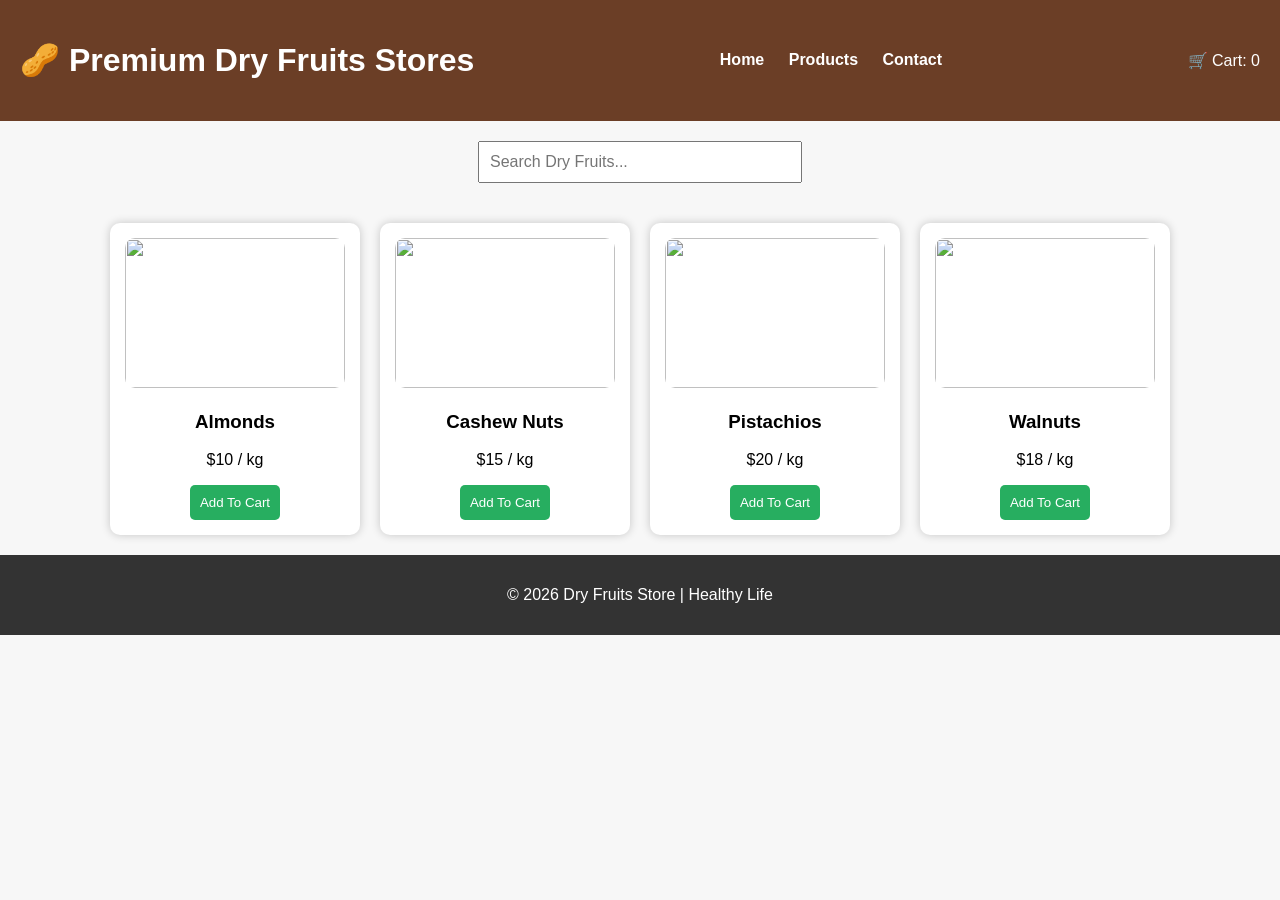
==== index.html @ 9a52ec5e "Yahan pistachio me s add kia hai mene" ====
<!DOCTYPE html>
<html lang="en">
<head>
<meta charset="UTF-8">
<meta name="viewport" content="width=device-width, initial-scale=1.0">
<title>Dry Fruits Store</title>
<link rel="stylesheet" href="style.css">
</head>

<body>

<header>
<h1>🥜 Premium Dry Fruits Stores</h1>

<nav>
<a href="#">Home</a>
<a href="#">Products</a>
<a href="#">Contact</a>
</nav>

<div class="cart">
🛒 Cart: <span id="cart-count">0</span>
</div>

</header>

<section class="search-section">

<input type="text" id="search" placeholder="Search Dry Fruits...">

</section>


<section class="products" id="product-list">

<div class="card" data-name="almonds">
<img src="https://images.unsplash.com/photo-1599599810769-bcde5a160d32">
<h3>Almonds</h3>
<p>$10 / kg</p>
<button onclick="addToCart()">Add To Cart</button>
</div>

<div class="card" data-name="cashew">
<img src="https://images.unsplash.com/photo-1615484477201-9c89c0b91d3a">
<h3>Cashew Nuts</h3>
<p>$15 / kg</p>
<button onclick="addToCart()">Add To Cart</button>
</div>

<div class="card" data-name="pistachio">
<img src="https://images.unsplash.com/photo-1604908177522-432f1b7d7c60">
<h3>Pistachios</h3>
<p>$20 / kg</p>
<button onclick="addToCart()">Add To Cart</button>
</div>

<div class="card" data-name="walnut">
<img src="https://images.unsplash.com/photo-1615485291234-2c52ffb62a1c">
<h3>Walnuts</h3>
<p>$18 / kg</p>
<button onclick="addToCart()">Add To Cart</button>
</div>

</section>

<footer>

<p>© 2026 Dry Fruits Store | Healthy Life</p>

</footer>

<script src="script.js"></script>

</body>
</html>
---- style.css ----
body{
font-family: Arial;
margin:0;
background:#f7f7f7;
}

header{
background:#6b3e26;
color:white;
padding:20px;
display:flex;
justify-content:space-between;
align-items:center;
}

nav a{
color:white;
margin:10px;
text-decoration:none;
font-weight:bold;
}

.search-section{
text-align:center;
padding:20px;
}

#search{
padding:10px;
width:300px;
font-size:16px;
}

.products{
display:flex;
flex-wrap:wrap;
justify-content:center;
gap:20px;
padding:20px;
}

.card{
background:white;
padding:15px;
width:220px;
border-radius:10px;
box-shadow:0 0 10px rgba(0,0,0,0.2);
text-align:center;
transition:0.3s;
}

.card:hover{
transform:scale(1.05);
}

.card img{
width:100%;
height:150px;
object-fit:cover;
border-radius:10px;
}

button{
background:#27ae60;
color:white;
border:none;
padding:10px;
cursor:pointer;
border-radius:5px;
}

button:hover{
background:#219150;
}

footer{
text-align:center;
background:#333;
color:white;
padding:15px;
}
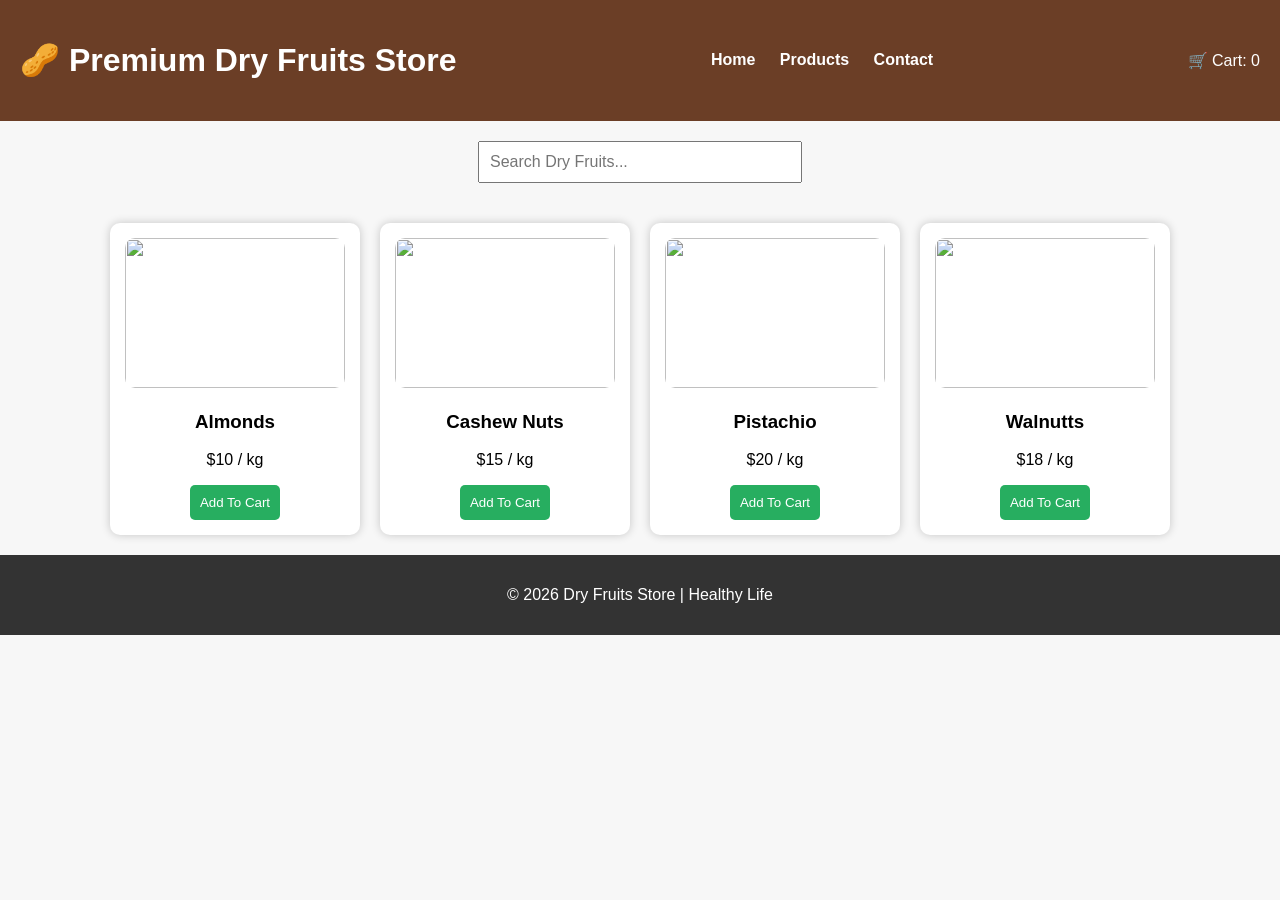
==== commit 2c91f477: "yahan mene walnuts  me t add kia hai" ====
--- a/index.html
+++ b/index.html
@@ -10,7 +10,7 @@
 <body>
 
 <header>
-<h1>🥜 Premium Dry Fruits Stores</h1>
+<h1>🥜 Premium Dry Fruits Store </h1>
 
 <nav>
 <a href="#">Home</a>
@@ -49,14 +49,14 @@
 
 <div class="card" data-name="pistachio">
 <img src="https://images.unsplash.com/photo-1604908177522-432f1b7d7c60">
-<h3>Pistachios</h3>
+<h3>Pistachio</h3>
 <p>$20 / kg</p>
 <button onclick="addToCart()">Add To Cart</button>
 </div>
 
 <div class="card" data-name="walnut">
 <img src="https://images.unsplash.com/photo-1615485291234-2c52ffb62a1c">
-<h3>Walnuts</h3>
+<h3>Walnutts</h3>
 <p>$18 / kg</p>
 <button onclick="addToCart()">Add To Cart</button>
 </div>
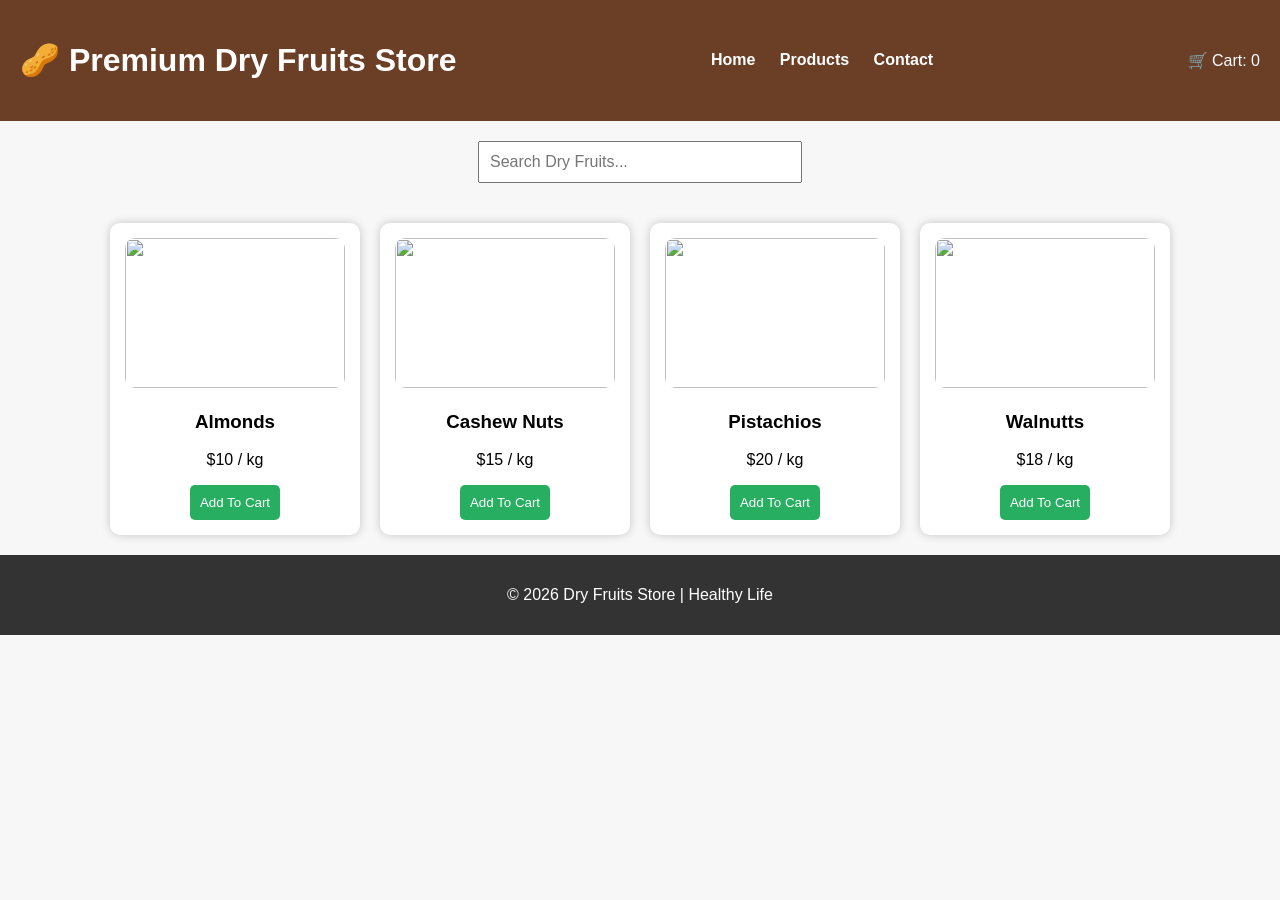
==== commit 9e75f599: "t addded" ====
--- a/index.html
+++ b/index.html
@@ -49,7 +49,7 @@
 
 <div class="card" data-name="pistachio">
 <img src="https://images.unsplash.com/photo-1604908177522-432f1b7d7c60">
-<h3>Pistachio</h3>
+<h3>Pistachios</h3>
 <p>$20 / kg</p>
 <button onclick="addToCart()">Add To Cart</button>
 </div>
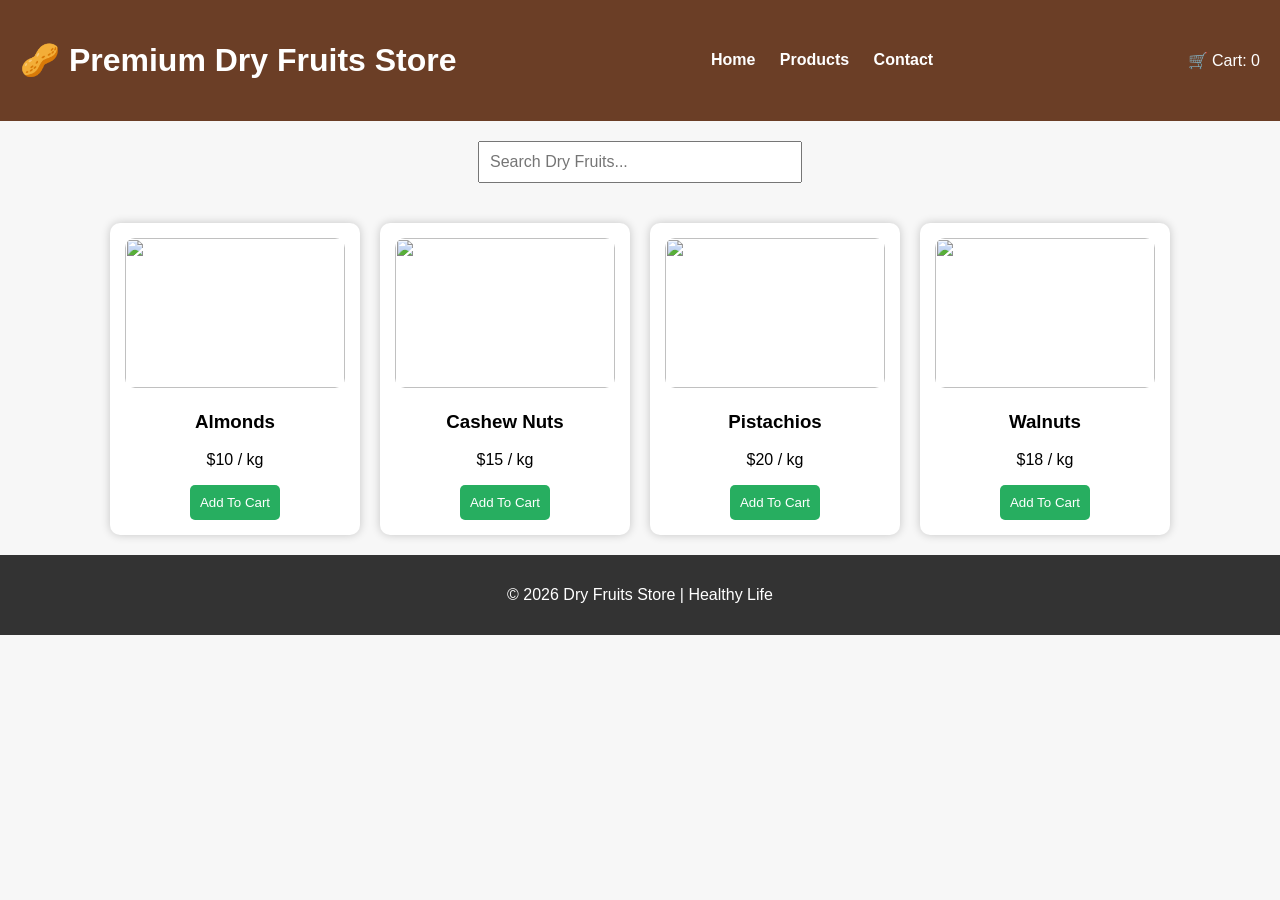
==== commit 4bd9f0a2: "All is ok" ====
--- a/index.html
+++ b/index.html
@@ -56,7 +56,7 @@
 
 <div class="card" data-name="walnut">
 <img src="https://images.unsplash.com/photo-1615485291234-2c52ffb62a1c">
-<h3>Walnutts</h3>
+<h3>Walnuts</h3>
 <p>$18 / kg</p>
 <button onclick="addToCart()">Add To Cart</button>
 </div>
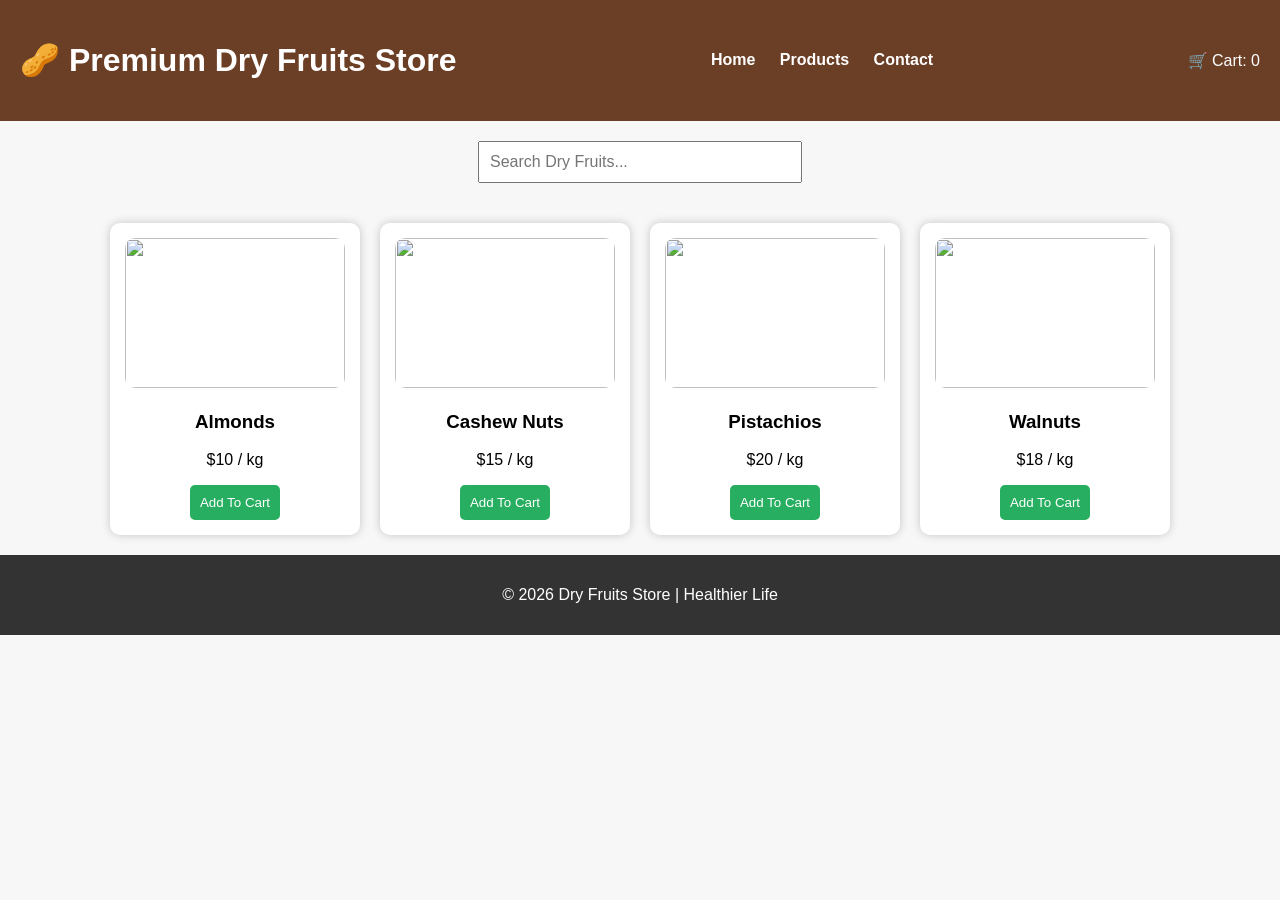
==== commit 34a8d672: "Healthier added" ====
--- a/index.html
+++ b/index.html
@@ -65,7 +65,7 @@
 
 <footer>
 
-<p>© 2026 Dry Fruits Store | Healthy Life</p>
+<p>© 2026 Dry Fruits Store | Healthier Life</p>
 
 </footer>
 
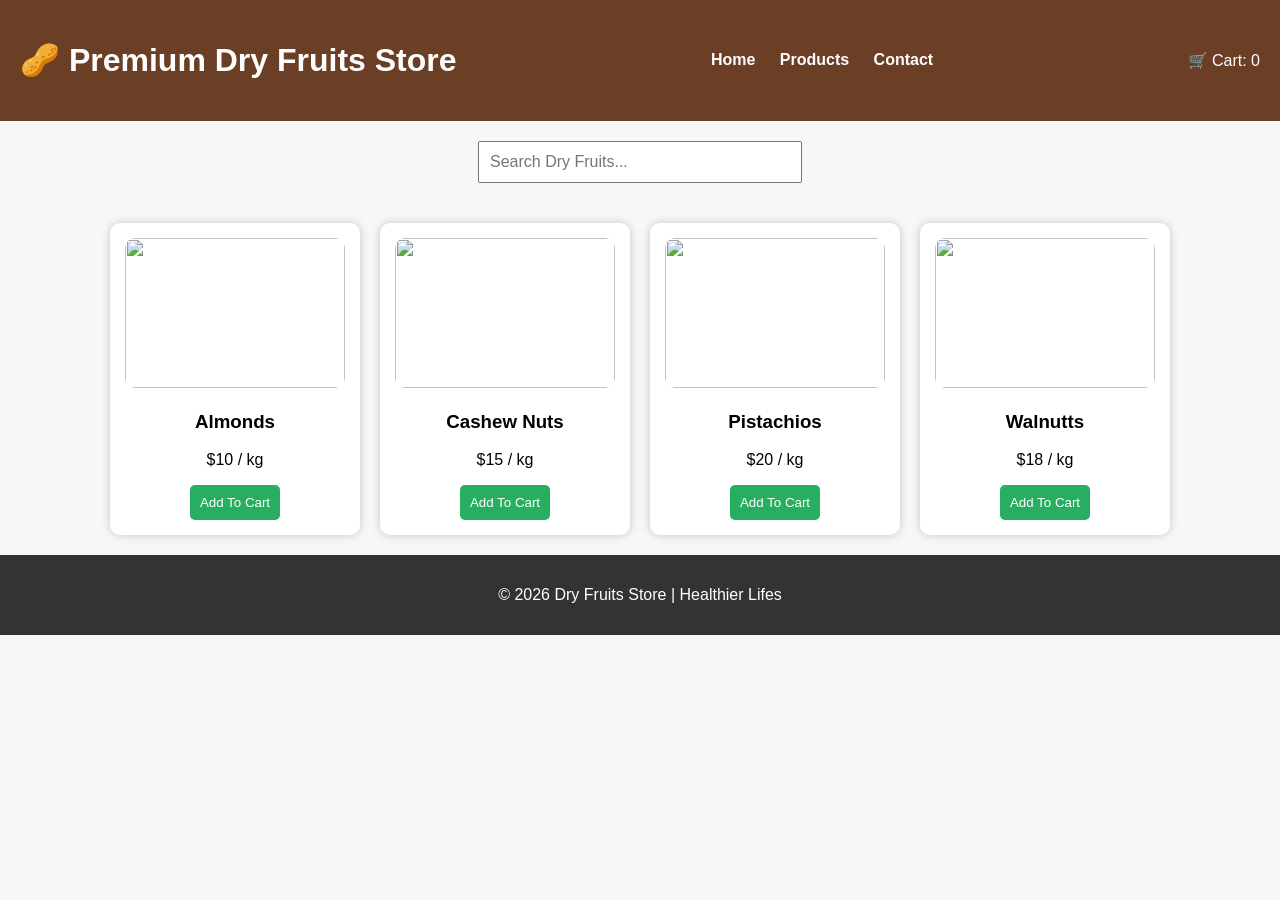
==== commit e8b7d55e: "added s in lifes" ====
--- a/index.html
+++ b/index.html
@@ -56,7 +56,7 @@
 
 <div class="card" data-name="walnut">
 <img src="https://images.unsplash.com/photo-1615485291234-2c52ffb62a1c">
-<h3>Walnuts</h3>
+<h3>Walnutts</h3>
 <p>$18 / kg</p>
 <button onclick="addToCart()">Add To Cart</button>
 </div>
@@ -65,7 +65,7 @@
 
 <footer>
 
-<p>© 2026 Dry Fruits Store | Healthier Life</p>
+<p>© 2026 Dry Fruits Store | Healthier Lifes</p>
 
 </footer>
 
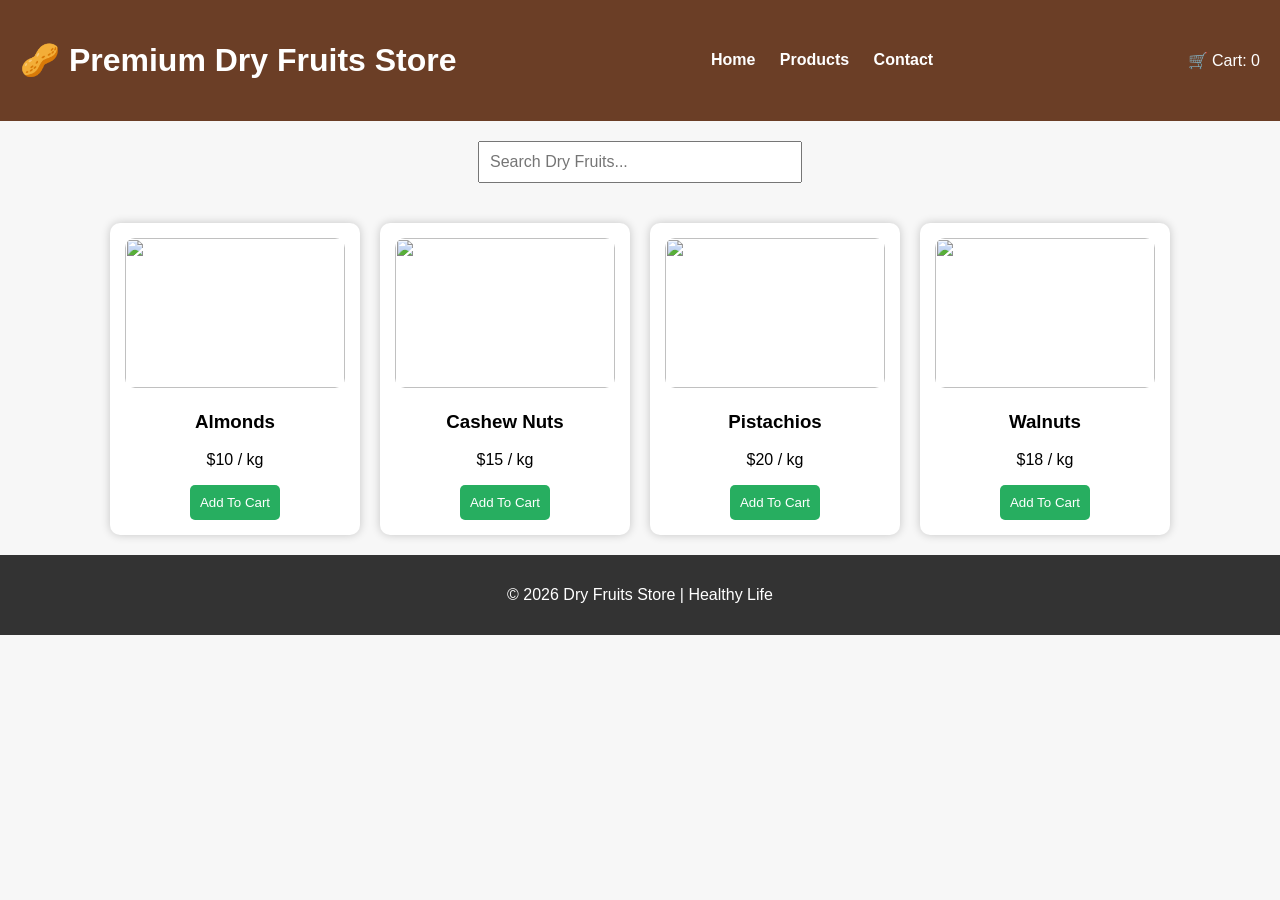
==== commit 82a55152: "Merge branch 'main' into features" ====
--- a/index.html
+++ b/index.html
@@ -56,7 +56,7 @@
 
 <div class="card" data-name="walnut">
 <img src="https://images.unsplash.com/photo-1615485291234-2c52ffb62a1c">
-<h3>Walnutts</h3>
+<h3>Walnuts</h3>
 <p>$18 / kg</p>
 <button onclick="addToCart()">Add To Cart</button>
 </div>
@@ -65,7 +65,7 @@
 
 <footer>
 
-<p>© 2026 Dry Fruits Store | Healthier Lifes</p>
+<p>© 2026 Dry Fruits Store | Healthy Life</p>
 
 </footer>
 
